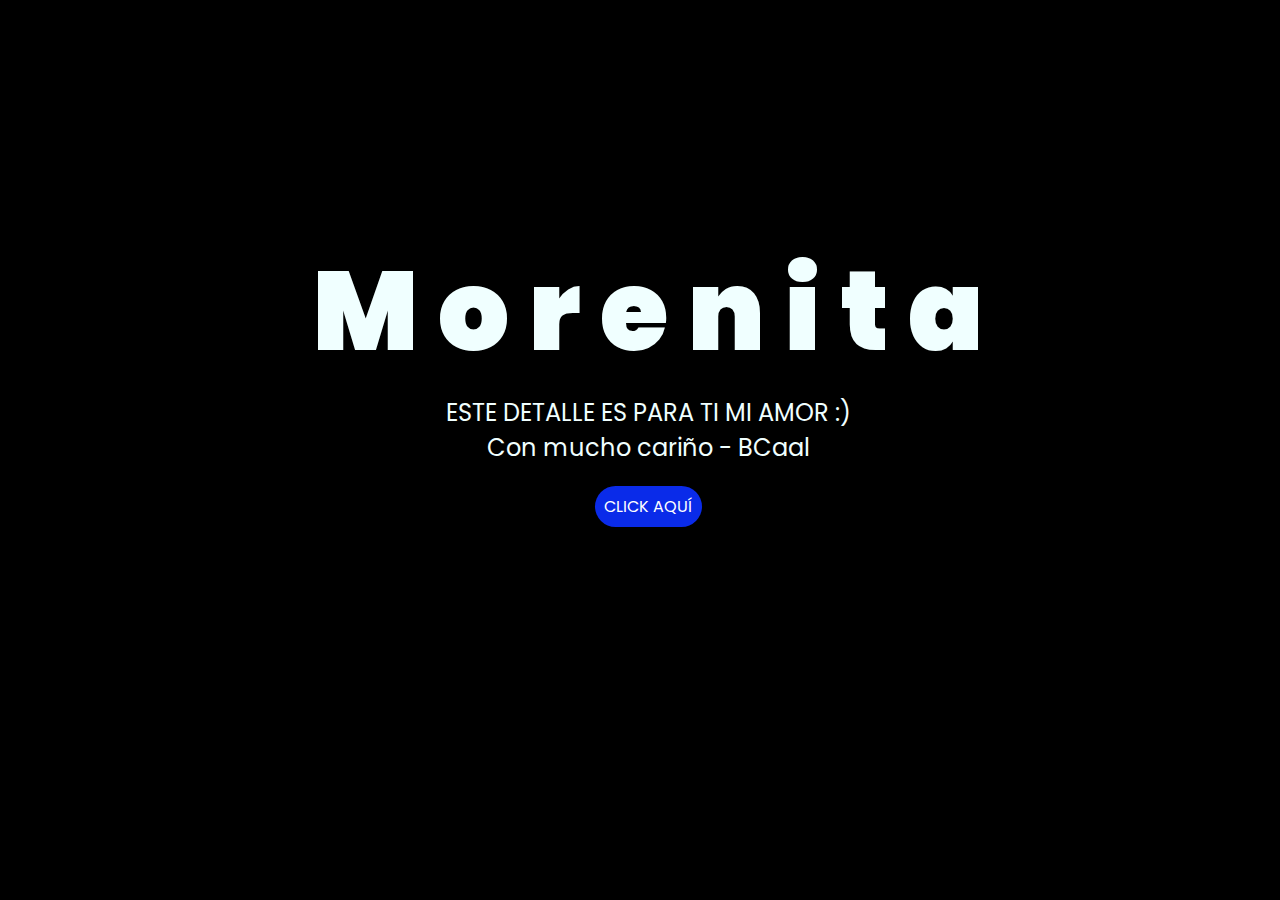
==== index.html @ 6a25dd29 ":zap: New Flowers" ====
<!DOCTYPE html>
<html lang="es">

<head>
    <meta charset="UTF-8">
    <meta http-equiv="X-UA-Compatible" content="IE=edge">
    <meta name="viewport" content="width=device-width, initial-scale=1.0">
    <link rel="stylesheet" href="css/style.css">
    <link rel="icon" href="img/flowers.png" type="image/x-icon">
    <title>Mi Analy Te Amo</title>
</head>

<body>
    <div class="greetings">
        <span>M</span>
        <span>o</span>
        <span>r</span>
        <span>e</span>
        <span>n</span>
        <span>i</span>
        <span>t</span>
        <span>a</span>
    </div>
    <div class="description">
        <span>ESTE DETALLE ES PARA TI MI AMOR :) </span><br>
        <span><center>Con mucho cariño - BCaal</center></span>
    </div>
    <div class="button">
        <button class="botones">
            <a href="flower.html" style="color: #fff;">CLICK AQUÍ</a>
        </button>
    </div>

</body>

</html>
---- css/style.css ----
@import url('https://fonts.googleapis.com/css2?family=Poppins:ital,wght@0,500;1,900&display=swap');
*{
    font-family: 'Poppins',cursive;
}
body{
    color: azure;
    width: 100%;
    height: 82vh;
    display: flex;
    flex-direction: column;
    align-items: center;
    justify-content: center;
    background-color: black;
    /* padding-top: -30; */
}

.botones{
    padding: 9px;
    border-radius: 80px;
    background-color: transparent;
    border: none;
}

.botones a{
    background-color: #0a2be9;
    padding: 9px;
    border-radius: 80px;
    -webkit-border-radius: 80px;
    -moz-border-radius: 80px;
    -ms-border-radius: 80px;
    -o-border-radius: 80px;

}

.botones a:focus{
    background-color: rgb(50, 194, 194);
}

.greetings{
    font-size: 7rem;
    font-weight: 900;
}
.greetings > span{
    animation: glow 2.5s ease-in-out infinite;
}
@keyframes glow{
    0%, 100%{
        color: #fff;
        text-shadow: 0 0 12px #39c6d6, 0 0 50px #39c6d6, 0 0 100px #39c6d6;
    }
    10%, 90%{
        color: #111;
        text-shadow: none;
    }
}
.greetings > span:nth-child(2){
    animation-delay: .2s ;
}
.greetings > span:nth-child(3){
    animation-delay: .4s ;
}
.greetings > span:nth-child(4){
    animation-delay: .6s;
}
.greetings > span:nth-child(5){
    animation-delay: .8s;
}
.greetings > span:nth-child(6){
    animation-delay: 1s;
}
.greetings > span:nth-child(7){
    animation-delay: 1.3s;
}
.greetings > span:nth-child(8){
    animation-delay: 1.5s;
}

.description{
    font-size: 1.5rem;
    margin-bottom: 20px;
}

.button a{
    text-decoration: none;
    font-size: 1rem;
    color: #111;
}

@media screen and (max-width:574px){
    .greetings{
        display: block;
        font-size: 4rem;
        font-weight: 800;
        text-align: center;
    }
    .description{
        font-size: 2rem;
    }
    
    .button a{
        font-size: 1rem;
    }
}
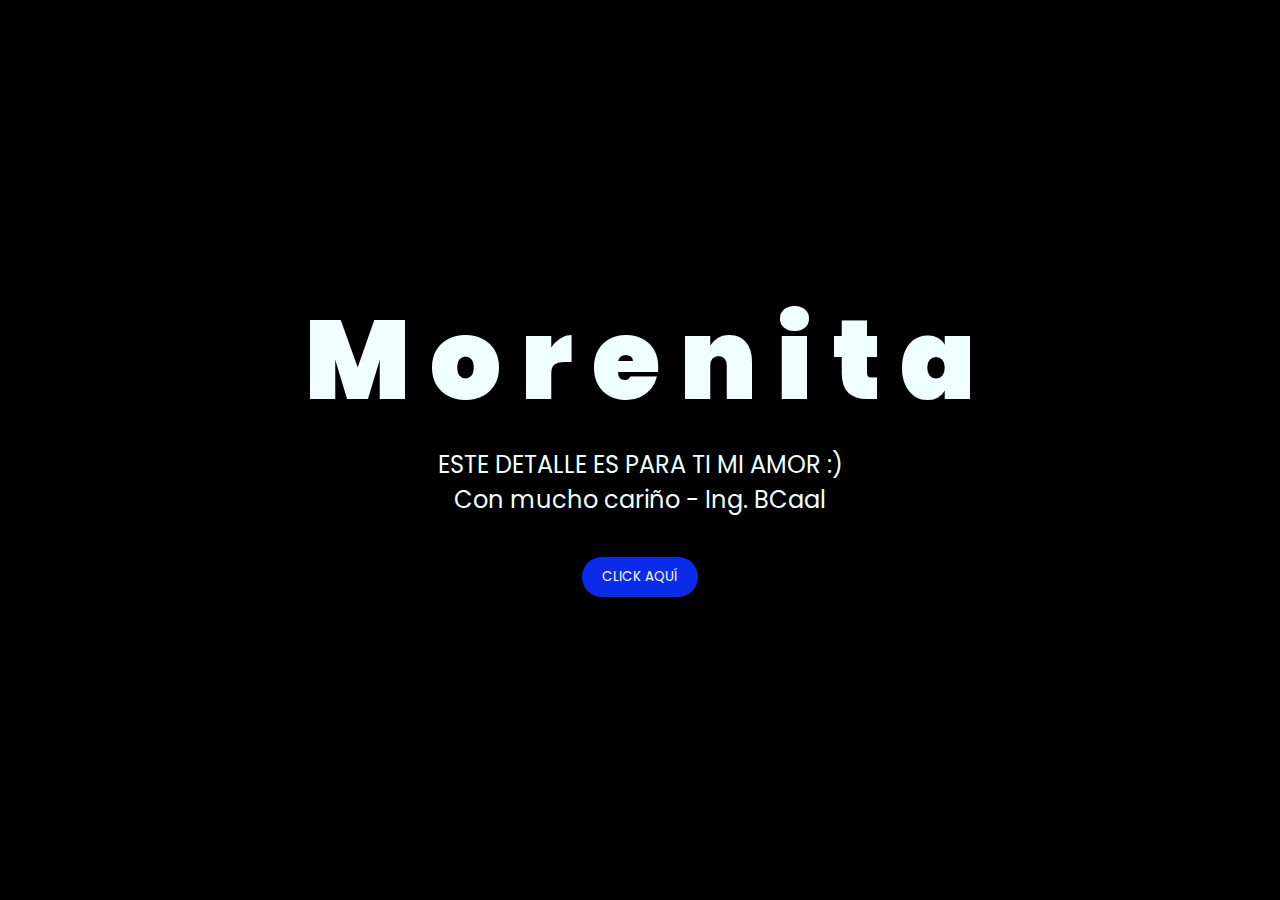
==== commit 322e26c8: ":alien: new changes" ====
--- a/index.html
+++ b/index.html
@@ -23,7 +23,7 @@
     </div>
     <div class="description">
         <span>ESTE DETALLE ES PARA TI MI AMOR :) </span><br>
-        <span><center>Con mucho cariño - BCaal</center></span>
+        <span><center>Con mucho cariño - Ing. BCaal</center></span>
     </div>
     <div class="button">
         <button class="botones">
--- a/css/style.css
+++ b/css/style.css
@@ -1,103 +1,108 @@
 @import url('https://fonts.googleapis.com/css2?family=Poppins:ital,wght@0,500;1,900&display=swap');
-*{
-    font-family: 'Poppins',cursive;
+
+* {
+    font-family: 'Poppins', cursive;
+    margin: 0;
+    padding: 0;
+    box-sizing: border-box;
 }
-body{
+
+body {
     color: azure;
     width: 100%;
-    height: 82vh;
+    height: 100vh;
     display: flex;
     flex-direction: column;
     align-items: center;
     justify-content: center;
     background-color: black;
-    /* padding-top: -30; */
+    padding: 20px;
+    text-align: center;
 }
 
-.botones{
-    padding: 9px;
+.greetings {
+    font-size: 7rem;
+    font-weight: 900;
+    word-wrap: break-word;
+    line-height: 1.2;
+}
+
+.greetings > span {
+    animation: glow 2.5s ease-in-out infinite;
+    display: inline-block;
+}
+
+@keyframes glow {
+    0%, 100% {
+        color: #fff;
+        text-shadow: 0 0 12px #39c6d6, 0 0 50px #39c6d6, 0 0 100px #39c6d6;
+    }
+    10%, 90% {
+        color: #111;
+        text-shadow: none;
+    }
+}
+
+.greetings > span:nth-child(2) { animation-delay: .2s; }
+.greetings > span:nth-child(3) { animation-delay: .4s; }
+.greetings > span:nth-child(4) { animation-delay: .6s; }
+.greetings > span:nth-child(5) { animation-delay: .8s; }
+.greetings > span:nth-child(6) { animation-delay: 1s; }
+.greetings > span:nth-child(7) { animation-delay: 1.3s; }
+.greetings > span:nth-child(8) { animation-delay: 1.5s; }
+
+.description {
+    font-size: 1.5rem;
+    margin: 20px 0;
+}
+
+.button {
+    margin-top: 10px;
+}
+
+.botones {
+    padding: 10px 20px;
     border-radius: 80px;
     background-color: transparent;
     border: none;
 }
 
-.botones a{
+.botones a {
     background-color: #0a2be9;
-    padding: 9px;
+    padding: 10px 20px;
     border-radius: 80px;
-    -webkit-border-radius: 80px;
-    -moz-border-radius: 80px;
-    -ms-border-radius: 80px;
-    -o-border-radius: 80px;
-
+    color: #fff;
+    text-decoration: none;
+    display: inline-block;
 }
 
-.botones a:focus{
+.botones a:focus {
     background-color: rgb(50, 194, 194);
 }
 
-.greetings{
-    font-size: 7rem;
-    font-weight: 900;
-}
-.greetings > span{
-    animation: glow 2.5s ease-in-out infinite;
-}
-@keyframes glow{
-    0%, 100%{
-        color: #fff;
-        text-shadow: 0 0 12px #39c6d6, 0 0 50px #39c6d6, 0 0 100px #39c6d6;
+/* RESPONSIVE */
+@media screen and (max-width: 768px) {
+    .greetings {
+        font-size: 4rem;
     }
-    10%, 90%{
-        color: #111;
-        text-shadow: none;
+    .description {
+        font-size: 1.3rem;
+    }
+    .botones a {
+        font-size: 1rem;
+        padding: 10px 16px;
     }
 }
-.greetings > span:nth-child(2){
-    animation-delay: .2s ;
+
+@media screen and (max-width: 480px) {
+    .greetings {
+        font-size: 3rem;
+    }
+    .description {
+        font-size: 1.1rem;
+    }
+    .botones a {
+        font-size: 0.9rem;
+        padding: 8px 14px;
+    }
 }
-.greetings > span:nth-child(3){
-    animation-delay: .4s ;
-}
-.greetings > span:nth-child(4){
-    animation-delay: .6s;
-}
-.greetings > span:nth-child(5){
-    animation-delay: .8s;
-}
-.greetings > span:nth-child(6){
-    animation-delay: 1s;
-}
-.greetings > span:nth-child(7){
-    animation-delay: 1.3s;
-}
-.greetings > span:nth-child(8){
-    animation-delay: 1.5s;
-}
-
-.description{
-    font-size: 1.5rem;
-    margin-bottom: 20px;
-}
-
-.button a{
-    text-decoration: none;
-    font-size: 1rem;
-    color: #111;
-}
-
-@media screen and (max-width:574px){
-    .greetings{
-        display: block;
-        font-size: 4rem;
-        font-weight: 800;
-        text-align: center;
-    }
-    .description{
-        font-size: 2rem;
-    }
-    
-    .button a{
-        font-size: 1rem;
-    }
-}